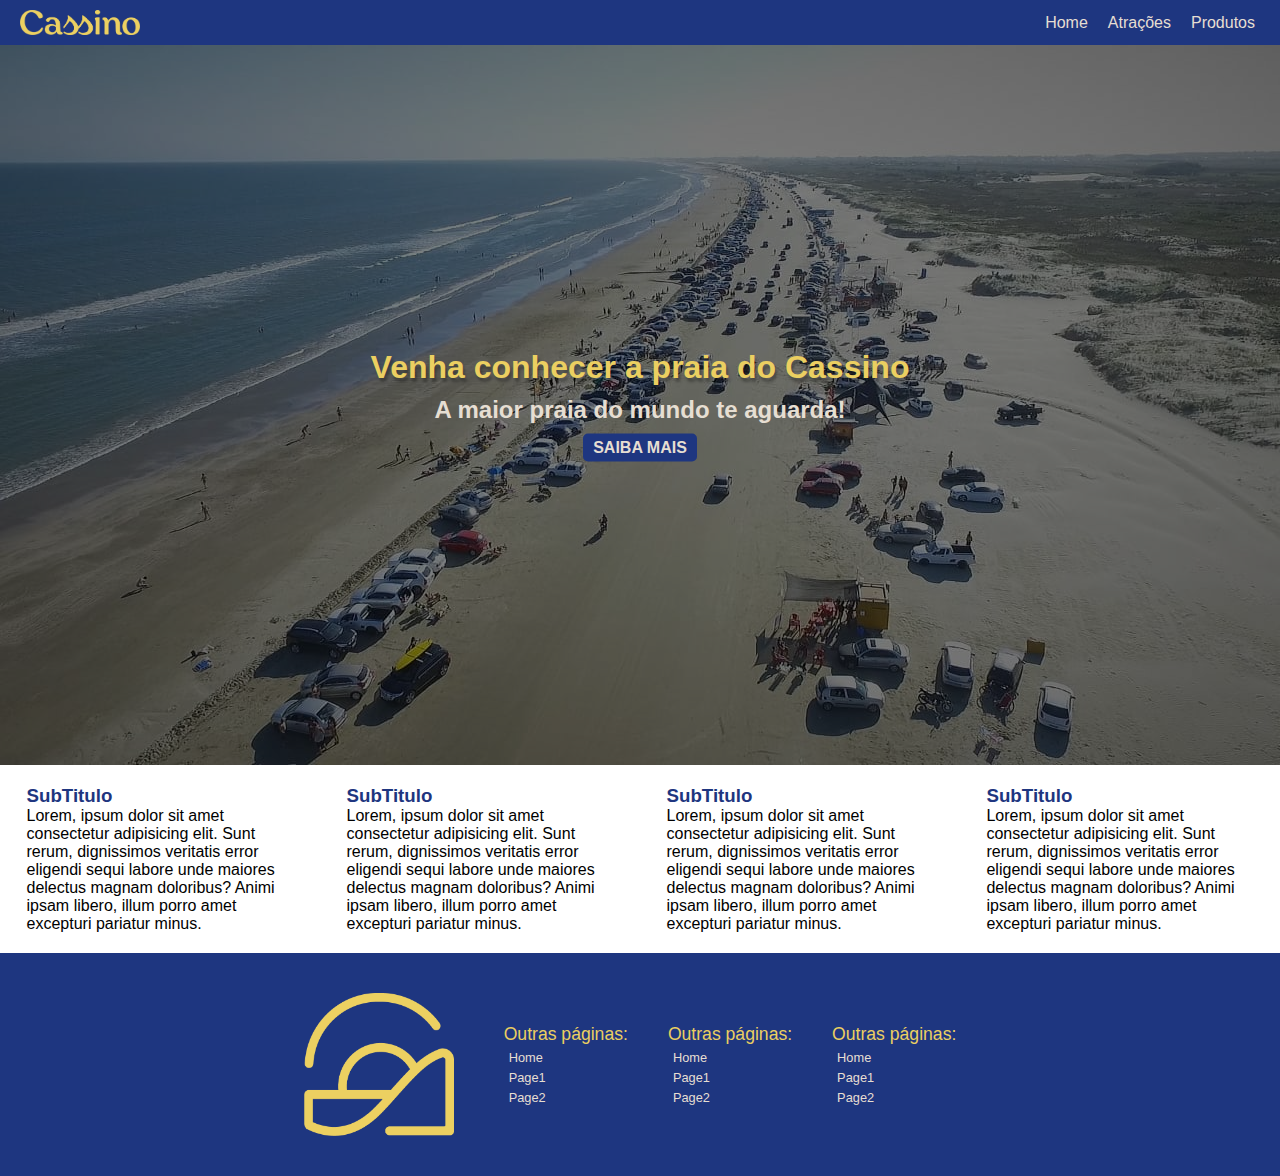
==== index.html @ fc58664d "Update index.html" ====
<!DOCTYPE html>
<html lang="en">

<head>
    <meta charset="UTF-8">
    <meta name="viewport" content="width=device-width, initial-scale=1.0">
    <title>Cassino</title>
    <link rel="stylesheet" href="./styles/baseStyles.css">
    <link rel="stylesheet" href="./styles/header_footer_style.css">
    <link rel="stylesheet" href="./styles/index.css">
</head>

<body>
    <header>
        <div>
            <a href="index.html"><img src="./imagens/header-footer/logoHeader.png" alt="Logo Cassino"></a>
            <nav>
                <ul>
                    <li><a href="#">Home</a></li>
                    <li><a href="/pages/atracoes.html">Atrações</a></li>
                    <li><a href="/pages/produtos.html">Produtos</a></li>
                </ul>
            </nav>
        </div>
    </header>
    <main>
        <div class="bannerContainer">
            <div class="bannerImageContainer">
                <img src="./imagens/index/foto-praia.jpeg" alt="foto da praia">
                <div></div>
            </div>
            <div class="bannerContentContainer">
                <h1>Venha conhecer a praia do Cassino</h1>
                <h2>A maior praia do mundo te aguarda!</h2>
                <a href="./pages/atracoes.html">SAIBA MAIS</a>
            </div>
        </div>
        <div class="contentContainer">
            <div>
                <h3>SubTitulo</h3>
                <p>Lorem, ipsum dolor sit amet consectetur adipisicing elit. Sunt rerum, dignissimos veritatis error
                    eligendi sequi labore unde maiores delectus magnam doloribus? Animi ipsam libero, illum porro amet
                    excepturi pariatur minus.</p>
            </div>
            <div>
                <h3>SubTitulo</h3>
                <p>Lorem, ipsum dolor sit amet consectetur adipisicing elit. Sunt rerum, dignissimos veritatis error
                    eligendi sequi labore unde maiores delectus magnam doloribus? Animi ipsam libero, illum porro amet
                    excepturi pariatur minus.</p>
            </div>
            <div>
                <h3>SubTitulo</h3>
                <p>Lorem, ipsum dolor sit amet consectetur adipisicing elit. Sunt rerum, dignissimos veritatis error
                    eligendi sequi labore unde maiores delectus magnam doloribus? Animi ipsam libero, illum porro amet
                    excepturi pariatur minus.</p>
            </div>
            <div>
                <h3>SubTitulo</h3>
                <p>Lorem, ipsum dolor sit amet consectetur adipisicing elit. Sunt rerum, dignissimos veritatis error
                    eligendi sequi labore unde maiores delectus magnam doloribus? Animi ipsam libero, illum porro amet
                    excepturi pariatur minus.</p>
            </div>
        </div>
    </main>
    <footer>
        <div>
            <div>
                <img src="./imagens/header-footer/logoFooter.png" alt="Logo Cassino">
                </a>
                <div class="linksFooterContainer">
                    <div class="footerSection">
                        <p>Outras páginas:</p>
                        <nav>
                            <ul>
                                <li><a href="#">Home</a></li>
                                <li><a href="#">Page1</a></li>
                                <li><a href="#">Page2</a></li>
                            </ul>
                        </nav>
                    </div>
                    <div class="footerSection">
                        <p>Outras páginas:</p>
                        <nav>
                            <ul>
                                <li><a href="#">Home</a></li>
                                <li><a href="#">Page1</a></li>
                                <li><a href="#">Page2</a></li>
                            </ul>
                        </nav>
                    </div>
                    <div class="footerSection">
                        <p>Outras páginas:</p>
                        <nav>
                            <ul>
                                <li><a href="#">Home</a></li>
                                <li><a href="#">Page1</a></li>
                                <li><a href="#">Page2</a></li>
                            </ul>
                        </nav>
                    </div>
                </div>
            </div>
    </footer>
</body>

</html>
---- styles/baseStyles.css ----
:root {
    --color-1: #7887CD;
    --color-2: #EBCF61;
    --color-3: #1E3680;
    --color-4: #E6DED2;
    --color-5: #DE773B;
}

* {
    margin: 0;
    padding: 0;
    box-sizing: border-box;
    font-family: sans-serif;
}
---- styles/header_footer_style.css ----
header,
footer {
    background-color: var(--color-3);
    color: var(--color-4);
    text-decoration: none;

}

header img {
    width: 120px;
    height: auto;
    display: block;
}

header div {
    display: flex;
    justify-content: space-between;
    align-items: center;
    padding: 10px 20px;
}

@media (max) {
    
}

header ul {
    display: flex;
    list-style: none;
    gap: 10px;
}


header li a,
footer li a {
    color: #E6DED2;
    text-decoration: none;
    padding: 5px 5px;
    border-radius: 5px;
    transition: 150ms;
}

header li a:hover,
footer li a:hover {
    transition: 150ms;
    text-decoration: underline;
    cursor: pointer;
    background-color: #7887CD;
}

footer {
    padding: 40px 0;
}

footer div {
    display: flex;
    flex-direction: column;
    align-items: center;
    justify-content: center;
    gap: 30px;
    padding: 0 10px;
}

footer ul {
    list-style: none;
    display: flex;
    flex-direction: column;
    gap: 5px;
    font-size: 0.8em;
}

footer img {
    width: 80%;
    max-width: 150px;
    margin: auto;
}

.footerSection {
    display: flex;
    gap: 5px;
    flex-direction: column;
}

.footerSection p {
    color: var(--color-2);
    font-size: 1.1em;
}

.linksFooterContainer {
    display: flex;
    flex-direction: column;
    gap: 20px;
}

@media (min-width: 600px) {
    footer div {
        display: flex;
        flex-direction: row;
        align-items: center;
    }

    .linksFooterContainer {
        flex-direction: row;
    }

    .footerSection {
        align-items: start;
    }
}
---- styles/index.css ----
.bannerContainer {
    position: relative;
}

.bannerImageContainer>img {
    width: 100%;
    max-height: calc(100vh - 46px);
    object-fit: cover;
    display: block;

}

.bannerImageContainer>div {
    width: 100%;
    height: 100%;
    background-color: #000;
    position: absolute;
    top: 0;
    opacity: 0.5;
}

.bannerContentContainer {
    position: absolute;
    width: 100%;
    top: 50%;
    left: 50%;
    transform: translate(-50%, -50%);
    text-align: center;
    display: flex;
    align-items: center;
    flex-direction: column;
    gap: 10px;
}

.bannerContentContainer h1 {
    color: var(--color-2);
    text-shadow: 2px 4px 3px rgba(0, 0, 0, 0.3);
}

.bannerContentContainer h2 {
    color: var(--color-4);
}

.bannerContentContainer a {
    padding: 5px 10px;
    background-color: var(--color-3);
    color: var(--color-4);
    width: fit-content;
    border-radius: 5px;
    font-weight: 600;
    text-decoration: none;
}

.bannerContentContainer a:hover {
    text-decoration: underline;
}

.mainContainer {
    width: 90%;
    max-width: 700px;
    margin: 20px auto;
}

.contentContainer {
    display: flex;
    flex-wrap: wrap;
}

.contentContainer>div {
    width: 100%;
    max-width: 30ch;
    margin: 20px auto;
}

.contentContainer>div>h3 {
    color: var(--color-3);
}

@media (max-width: 400px) {
    .bannerContentContainer h1 {
        font-size: 1.3em;
    }

    .bannerContentContainer h2 {
        font-size: 1em;
    }

    .bannerContentContainer a {
        font-size: 0.9em;
    }
}
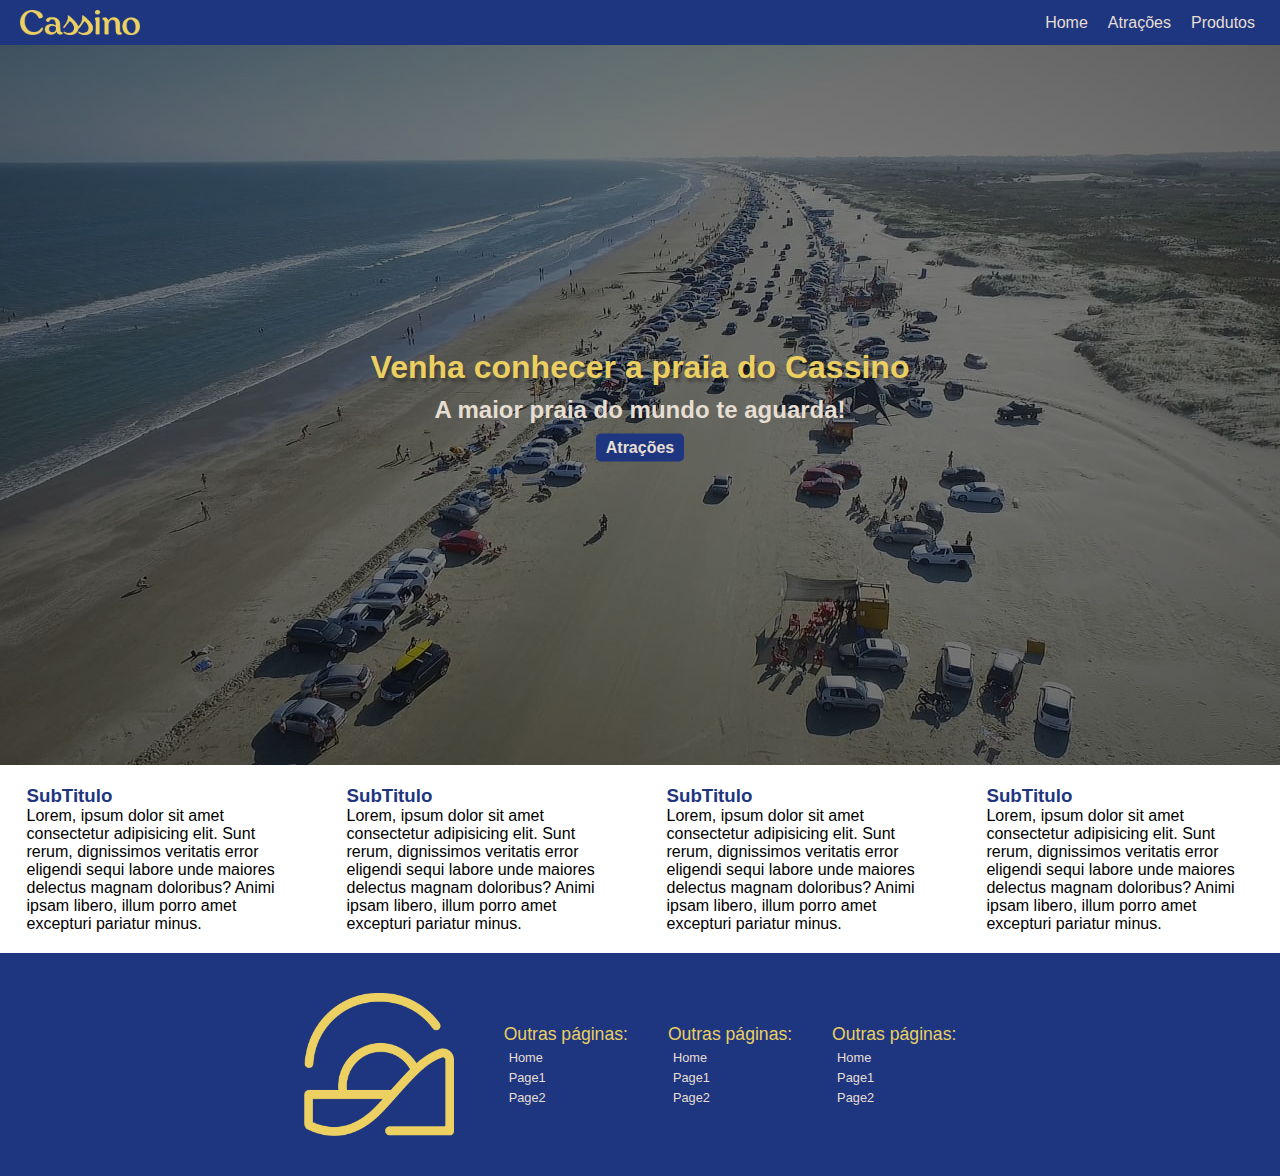
==== commit e36afc67: "links" ====
--- a/index.html
+++ b/index.html
@@ -13,12 +13,12 @@
 <body>
     <header>
         <div>
-            <a href="index.html"><img src="./imagens/header-footer/logoHeader.png" alt="Logo Cassino"></a>
+            <a href="index.html"><img src="/images/logo/logoHeader.png" alt="Logo Cassino"></a>
             <nav>
                 <ul>
-                    <li><a href="#">Home</a></li>
-                    <li><a href="/pages/atracoes.html">Atrações</a></li>
-                    <li><a href="/pages/produtos.html">Produtos</a></li>
+                    <li><a href="https://lennonkp.github.io/Trab2DesignInterfaces">Home</a></li>
+                    <li><a href="https://lennonkp.github.io/Trab2DesignInterfaces/atracoes.html">Atrações</a></li>
+                    <li><a href="https://lennonkp.github.io/Trab2DesignInterfaces/produtos.html">Produtos</a></li>
                 </ul>
             </nav>
         </div>
@@ -26,13 +26,13 @@
     <main>
         <div class="bannerContainer">
             <div class="bannerImageContainer">
-                <img src="./imagens/index/foto-praia.jpeg" alt="foto da praia">
+                <img src="/images/index/foto-praia.jpeg" alt="foto da praia">
                 <div></div>
             </div>
             <div class="bannerContentContainer">
                 <h1>Venha conhecer a praia do Cassino</h1>
                 <h2>A maior praia do mundo te aguarda!</h2>
-                <a href="./pages/atracoes.html">SAIBA MAIS</a>
+                <a href="https://lennonkp.github.io/Trab2DesignInterfaces/atracoes.html">Atrações</a>
             </div>
         </div>
         <div class="contentContainer">
@@ -65,7 +65,7 @@
     <footer>
         <div>
             <div>
-                <img src="./imagens/header-footer/logoFooter.png" alt="Logo Cassino">
+                <img src="/images/logo/logoFooter.png" alt="Logo Cassino">
                 </a>
                 <div class="linksFooterContainer">
                     <div class="footerSection">
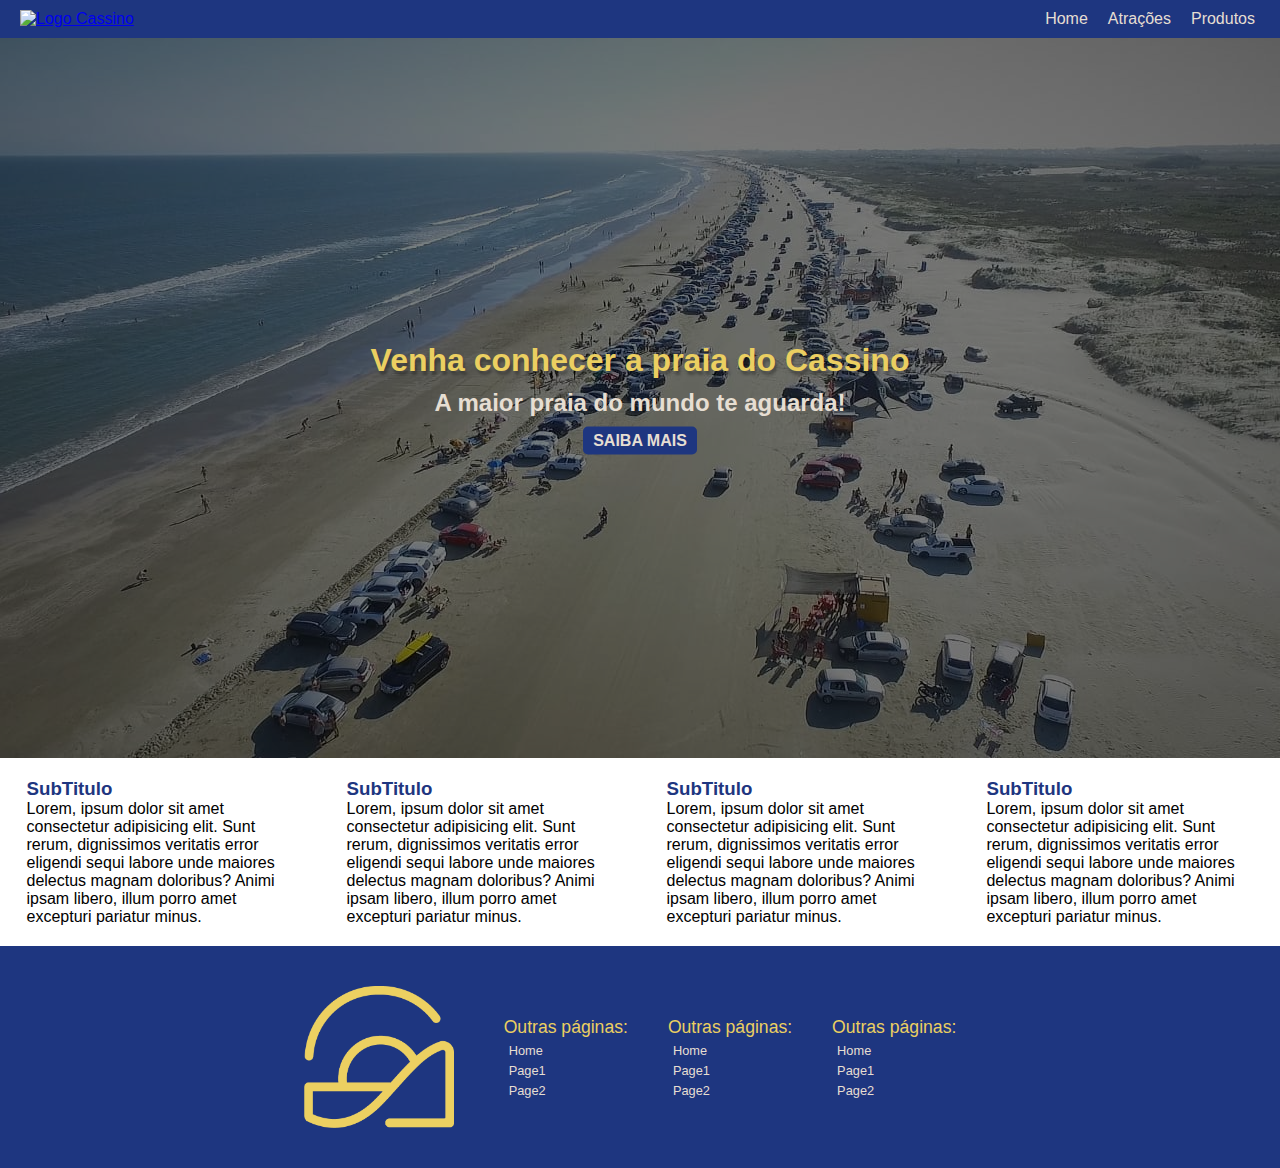
==== commit b64af95d: "+1" ====
--- a/index.html
+++ b/index.html
@@ -13,12 +13,12 @@
 <body>
     <header>
         <div>
-            <a href="index.html"><img src="/images/logo/logoHeader.png" alt="Logo Cassino"></a>
+            <a href="index.html"><img src="images/" alt="Logo Cassino"></a>
             <nav>
                 <ul>
-                    <li><a href="https://lennonkp.github.io/Trab2DesignInterfaces">Home</a></li>
-                    <li><a href="https://lennonkp.github.io/Trab2DesignInterfaces/atracoes.html">Atrações</a></li>
-                    <li><a href="https://lennonkp.github.io/Trab2DesignInterfaces/produtos.html">Produtos</a></li>
+                    <li><a href="/">Home</a></li>
+                    <li><a href="atracoes.html">Atrações</a></li>
+                    <li><a href="atracoes.html">Produtos</a></li>
                 </ul>
             </nav>
         </div>
@@ -26,13 +26,13 @@
     <main>
         <div class="bannerContainer">
             <div class="bannerImageContainer">
-                <img src="/images/index/foto-praia.jpeg" alt="foto da praia">
+                <img src="images/index/foto-praia.jpeg" alt="foto da praia">
                 <div></div>
             </div>
             <div class="bannerContentContainer">
                 <h1>Venha conhecer a praia do Cassino</h1>
                 <h2>A maior praia do mundo te aguarda!</h2>
-                <a href="https://lennonkp.github.io/Trab2DesignInterfaces/atracoes.html">Atrações</a>
+                <a href="atracoes.html">SAIBA MAIS</a>
             </div>
         </div>
         <div class="contentContainer">
@@ -65,7 +65,7 @@
     <footer>
         <div>
             <div>
-                <img src="/images/logo/logoFooter.png" alt="Logo Cassino">
+                <img src="images/logo/logoFooter.png" alt="Logo Cassino">
                 </a>
                 <div class="linksFooterContainer">
                     <div class="footerSection">
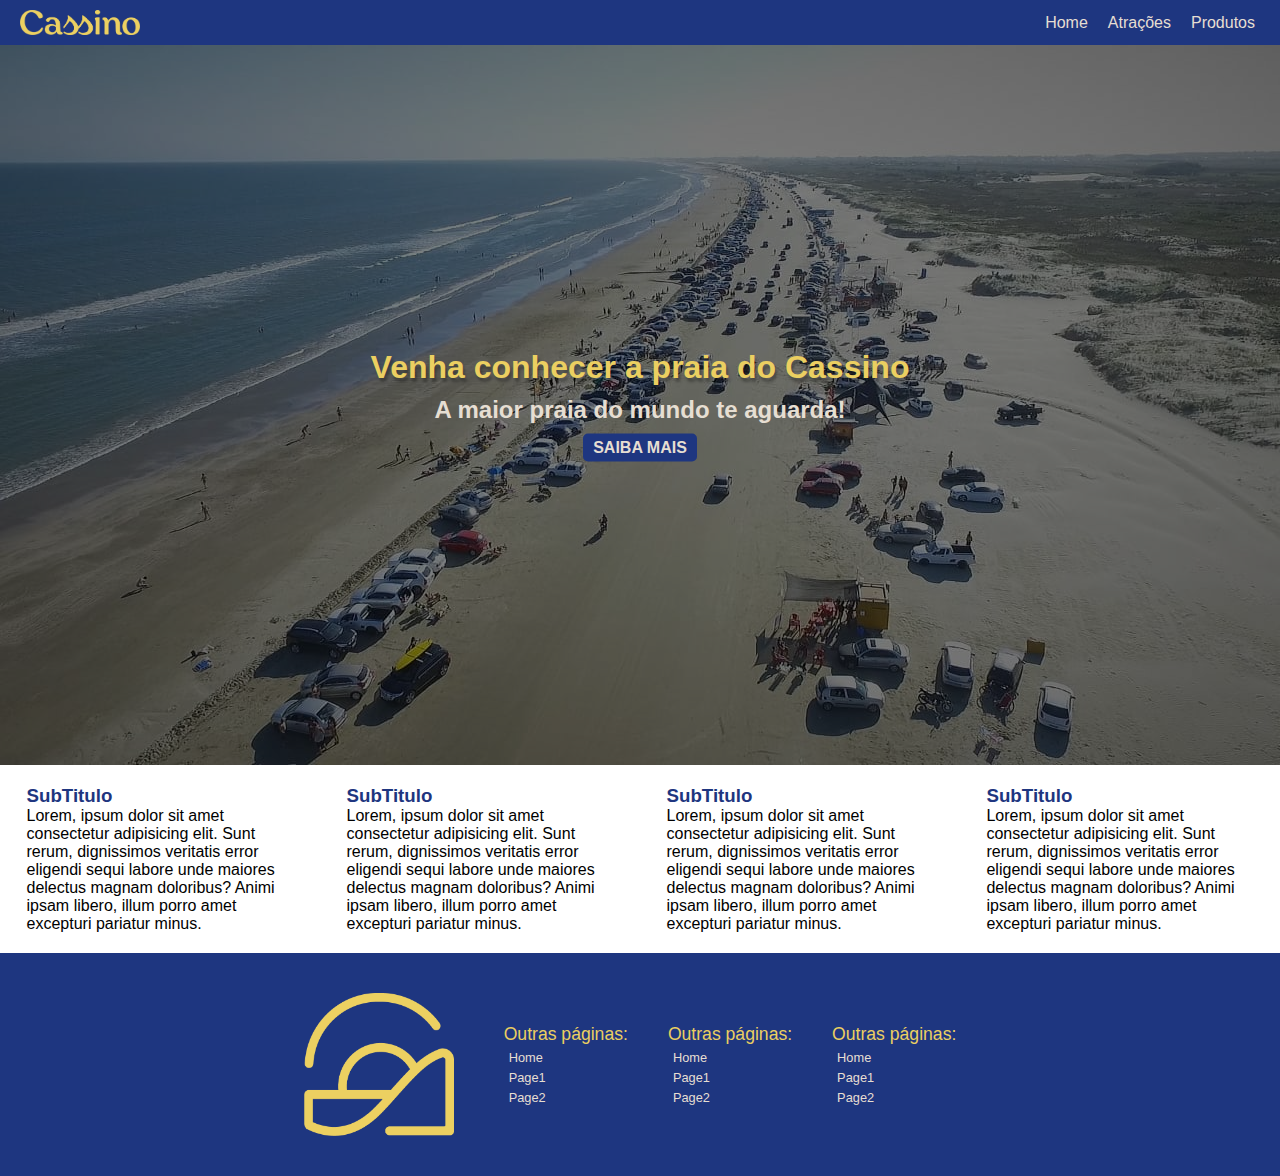
==== commit 827a247d: "agora sim" ====
--- a/index.html
+++ b/index.html
@@ -13,12 +13,12 @@
 <body>
     <header>
         <div>
-            <a href="index.html"><img src="images/" alt="Logo Cassino"></a>
+            <a href="index.html"><img src="images/logo/logoHeader.png" alt="Logo Cassino"></a>
             <nav>
                 <ul>
                     <li><a href="/">Home</a></li>
                     <li><a href="atracoes.html">Atrações</a></li>
-                    <li><a href="atracoes.html">Produtos</a></li>
+                    <li><a href="produtos.html">Produtos</a></li>
                 </ul>
             </nav>
         </div>
